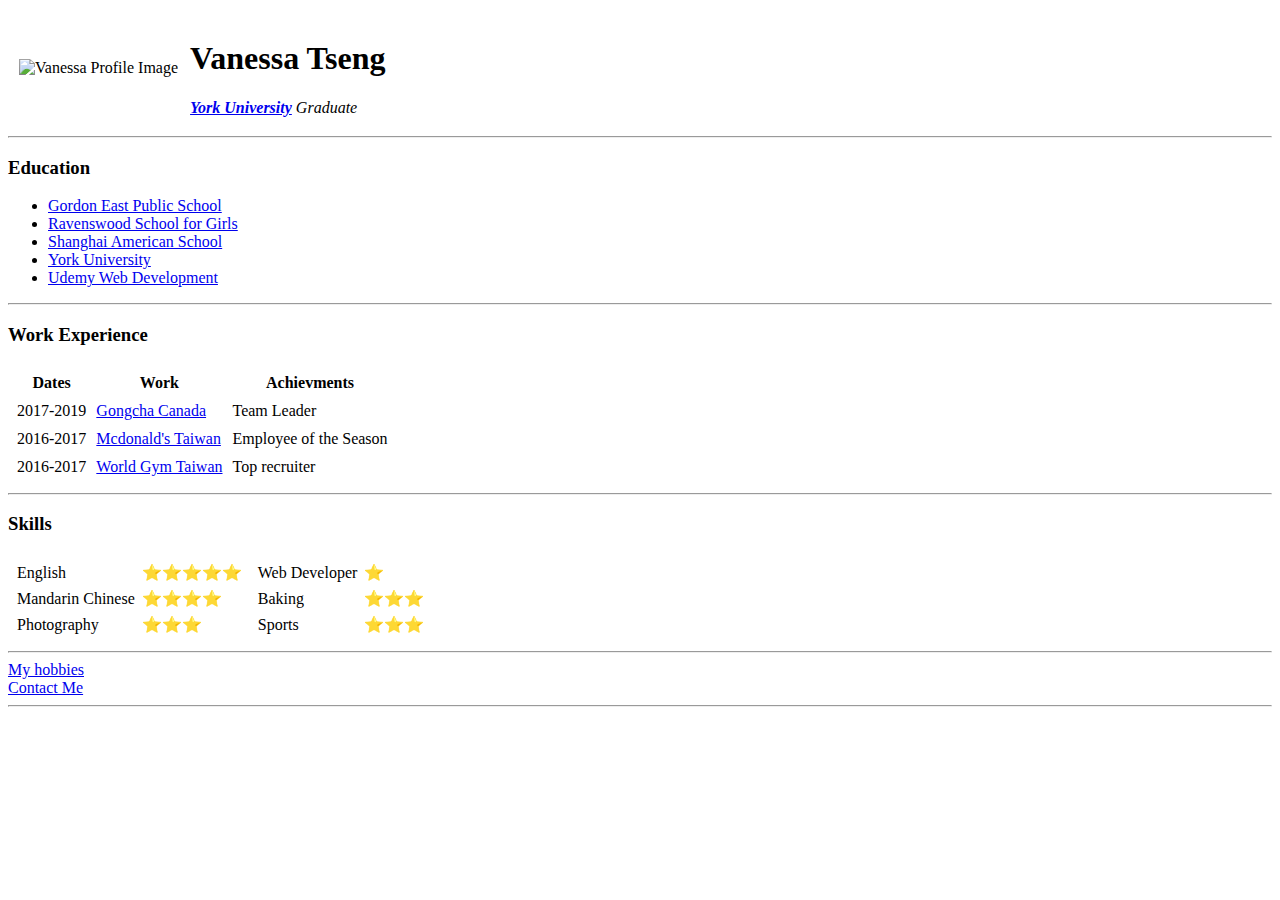
==== index.html @ dc3ec5ba "initial cv websites files" ====
<!DOCTYPE html>
<html lang="en" dir="ltr">

<head>
  <meta charset="utf-8">
  <title>♥ Vanessa's Personal site ♥</title>
</head>

<body>
  <table cellspacing="10">
    <tr>
      <td>
        <img src="https://scontent.ftpe8-3.fna.fbcdn.net/v/t1.0-9/59642304_10156570214569069_2306670361648824320_n.jpg?_nc_cat=107&_nc_ohc=AKJhUYzQ3rIAX_TEfio&_nc_ht=scontent.ftpe8-3.fna&oh=77ae1c0977fcc532ae0d12ad0a83ef0d&oe=5EBF7692"
          alt="Vanessa Profile Image" height="220" width="200">
      </td>
      <td>
        <h1>Vanessa Tseng</h1><em><strong><a href="http://www.yorku.ca/index.html">York University</a></strong> Graduate</em>
      </td>
    </tr>
  </table>
  <hr>
  <h3>Education</h3>
  <p>
    <ul>
      <li><a href="https://gordoneast-p.schools.nsw.gov.au/">Gordon East Public School</a></li>
      <li><a href="https://www.ravenswood.nsw.edu.au/">Ravenswood School for Girls</a></li>
      <li><a href="https://www.saschina.org/">Shanghai American School</a></li>
      <li><a href="http://www.yorku.ca/index.html">York University</a></li>
      <li><a href="https://www.udemy.com/">Udemy Web Development</a></li>
    </ul>
  </p>
  <hr>
  <h3>Work Experience</h3>
  <table cellspacing="8">
    <thead>
      <tr>
        <th>Dates</th>
        <th>Work</th>
        <th>Achievments</th>
      </tr>
    </thead>
    <tbody>
      <tr>
        <td>2017-2019</td>
        <td><a href="http://gong-cha.ca/">Gongcha Canada</a></td>
        <td>Team Leader</td>
      </tr>
      <tr>
        <td>2016-2017</td>
        <td><a href="https://www.mcdonalds.com.tw/tw/ch/index.html">Mcdonald's Taiwan</a></td>
        <td>Employee of the Season</td>
      </tr>
      <tr>
        <td>2016-2017</td>
        <td><a href="https://www.worldgymtaiwan.com/">World Gym Taiwan</a></td>
        <td>Top recruiter</td>
      </tr>
    </tbody>
  </table>
  <hr>
  <h3>Skills</h3>
  <table>
    <tr>
      <td>
        <table cellspacing="5">
          <tr>
            <td>English</td>
            <td>⭐⭐⭐⭐⭐</td>
          </tr>
          <tr>
            <td>Mandarin Chinese</td>
            <td>⭐⭐⭐⭐</td>
          </tr>
          <tr>
            <td>Photography</td>
            <td>⭐⭐⭐</td>
          </tr>
        </table>
      </td>
      <td>
        <table cellspacing="5">
          <tr>
            <td>Web Developer</td>
            <td>⭐</td>
          </tr>
          <tr>
            <td>Baking</td>
            <td>⭐⭐⭐</td>
          </tr>
          <tr>
            <td>Sports</td>
            <td>⭐⭐⭐</td>
          </tr>
        </table>
  </table>
  <hr>
  <a href="hobbies.html">My hobbies</a>
  <br>
  <a href="contact-me.html">Contact Me</a>
  <hr>
</body>

</html>
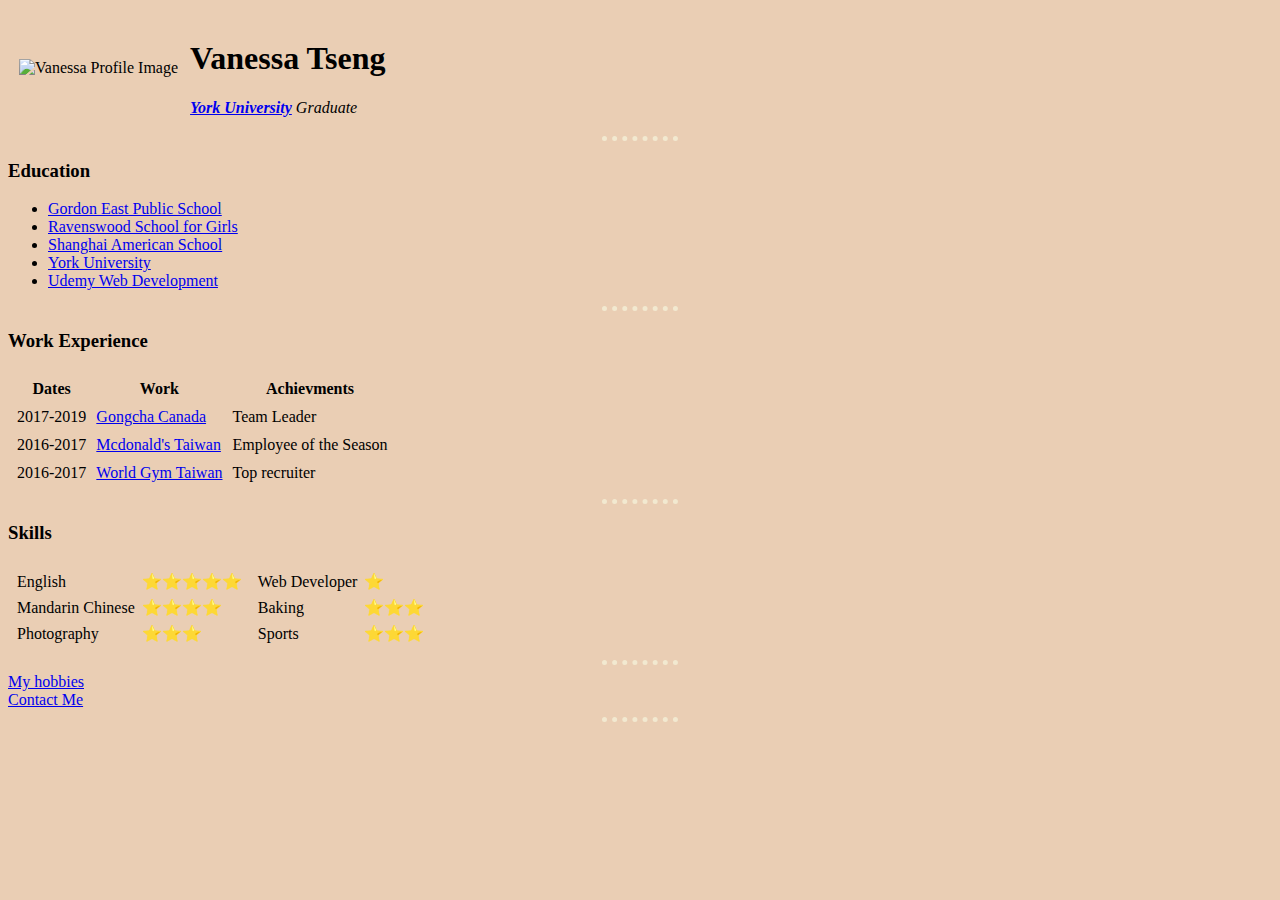
==== commit 4af242aa: "Add files via upload" ====
--- a/index.html
+++ b/index.html
@@ -4,6 +4,7 @@
 <head>
   <meta charset="utf-8">
   <title>♥ Vanessa's Personal site ♥</title>
+  <link rel="stylesheet" href="/css/styles.css">
 </head>
 
 <body>
--- a/css/styles.css
+++ b/css/styles.css
@@ -0,0 +1,10 @@
+body {
+  background-color: #eaceb4;
+}
+
+hr {
+  border-style: dotted none none;
+  border-color: #f2e9d0;
+  border-width: 5px;
+  width: 6%;
+}
